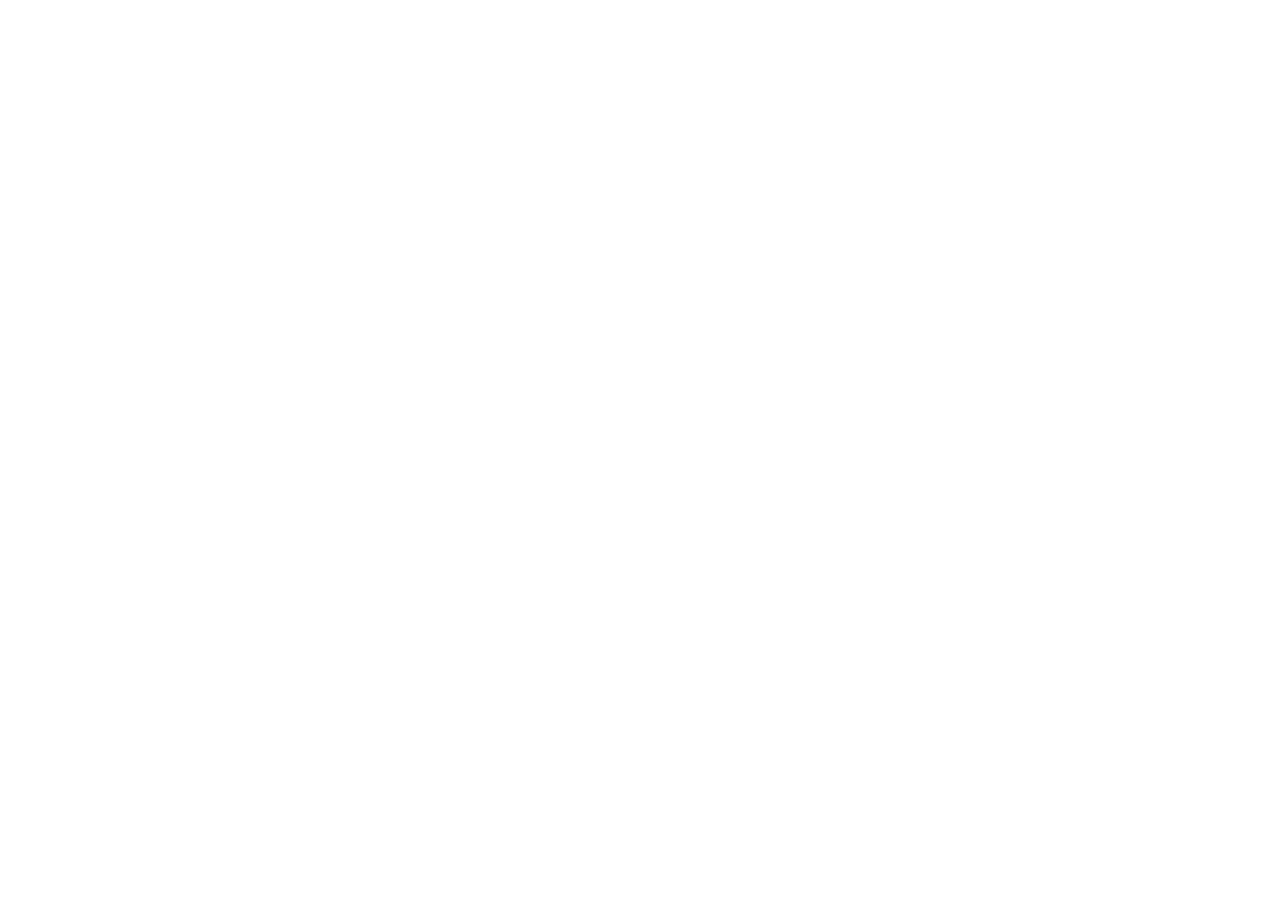
==== webpage.html @ e450362b "First commit" ====
<!DOCTYPE html>
<html lang="en">
    <head>
        <meta charset="utf-8">
        <meta name="viewport" content="width=device-width, intial-scale=1.0">
        <title>Landing Page Project</title>
    </head>

</html>
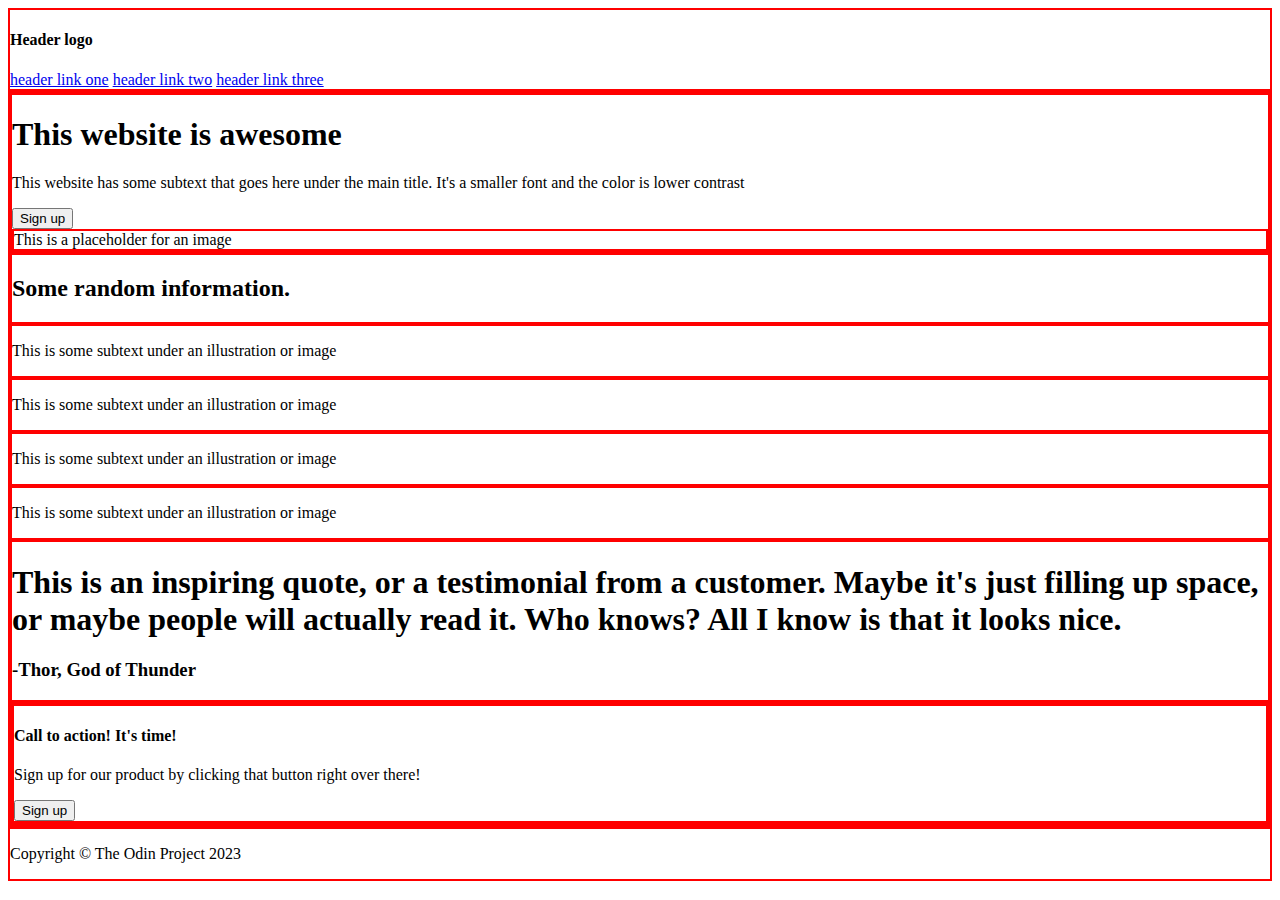
==== commit c85b28d7: "Add text and basic order to the html" ====
--- a/webpage.html
+++ b/webpage.html
@@ -3,7 +3,46 @@
     <head>
         <meta charset="utf-8">
         <meta name="viewport" content="width=device-width, intial-scale=1.0">
+        <link rel="stylesheet" href="style.css">
         <title>Landing Page Project</title>
     </head>
-
+    <body>
+        <div class="header">
+            <h4>Header logo</h4>
+            <a class="link" href="#">header link one</a>
+            <a class="link" href="#">header link two</a>
+            <a class="link" href="#">header link three</a>
+        </div>
+        <div class="container">
+            <div class="top">
+                <h1>This website is awesome</h1>
+                <p>This website has some subtext that goes here under the main title. It's a smaller font and the color is lower contrast</p>
+                <button>Sign up</button>
+                <div class="image-one">This is a placeholder for an image</div>
+            </div>
+            <div class="mid-top">
+                <h2>Some random information.</h2>
+                <div class="image-two"></div>
+                <p>This is some subtext under an illustration or image</p>
+                <div class="image-two"></div>
+                <p>This is some subtext under an illustration or image</p>
+                <div class="image-two"></div>
+                <p>This is some subtext under an illustration or image</p>
+                <div class="image-two"></div>
+                <p>This is some subtext under an illustration or image</p>
+            </div>
+            <div class="mid-bottom">
+                <h1>This is an inspiring quote, or a testimonial from a customer. Maybe it's just filling up space, or maybe people will actually read it. Who knows? All I know is that it looks nice.</h1><h3>-Thor, God of Thunder</h3>
+            </div>
+            <div class="bottom">
+                <div class="call-to-action"><h4>Call to action! It's time!</h4>
+                    <p>Sign up for our product by clicking that button right over there!</p>
+                    <button>Sign up</button>
+                </div>
+            </div>
+        </div>
+        <div class="footer">
+            <p>Copyright &copy The Odin Project 2023</p>
+        </div>
+    </body>
 </html>--- a/style.css
+++ b/style.css
@@ -0,0 +1,3 @@
+div {
+    border: solid red 2px;
+}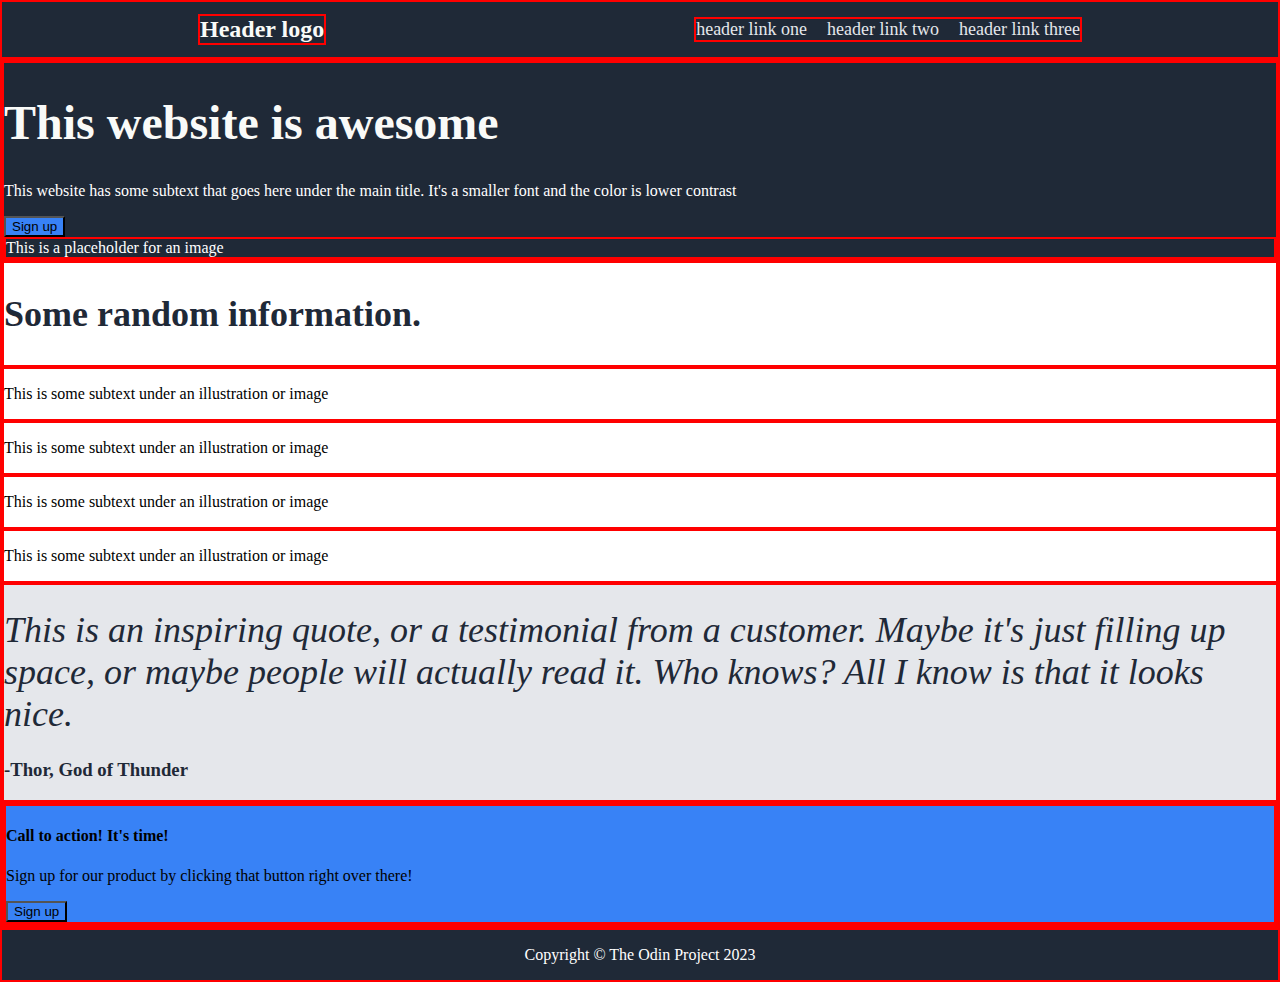
==== commit 9c71a9b2: "Add styles and colors" ====
--- a/webpage.html
+++ b/webpage.html
@@ -2,16 +2,20 @@
 <html lang="en">
     <head>
         <meta charset="utf-8">
-        <meta name="viewport" content="width=device-width, intial-scale=1.0">
+        <meta name="viewport" content="width=device-width, initial-scale=1.0">
         <link rel="stylesheet" href="style.css">
         <title>Landing Page Project</title>
     </head>
     <body>
         <div class="header">
-            <h4>Header logo</h4>
-            <a class="link" href="#">header link one</a>
-            <a class="link" href="#">header link two</a>
-            <a class="link" href="#">header link three</a>
+            <div class="logo">
+                <h4>Header logo</h4>
+            </div>
+            <div class="links">
+                <a class="link" href="#">header link one</a>
+                <a class="link" href="#">header link two</a>
+                <a class="link" href="#">header link three</a>
+            </div>
         </div>
         <div class="container">
             <div class="top">
@@ -20,7 +24,7 @@
                 <button>Sign up</button>
                 <div class="image-one">This is a placeholder for an image</div>
             </div>
-            <div class="mid-top">
+            <div class="some-information">
                 <h2>Some random information.</h2>
                 <div class="image-two"></div>
                 <p>This is some subtext under an illustration or image</p>
@@ -31,7 +35,7 @@
                 <div class="image-two"></div>
                 <p>This is some subtext under an illustration or image</p>
             </div>
-            <div class="mid-bottom">
+            <div class="quote">
                 <h1>This is an inspiring quote, or a testimonial from a customer. Maybe it's just filling up space, or maybe people will actually read it. Who knows? All I know is that it looks nice.</h1><h3>-Thor, God of Thunder</h3>
             </div>
             <div class="bottom">
--- a/style.css
+++ b/style.css
@@ -1,3 +1,79 @@
+body {
+    font-family: Calibri, 'Gill Sans', 'Gill Sans MT', 'Trebuchet MS', sans-serif
+    padding: 0;
+    margin: 0;
+}
+
 div {
     border: solid red 2px;
+}
+
+.header,
+.top,
+.footer {
+    background-color: #1f2937;
+    color: white
+}
+
+.header {
+    display: flex;
+    justify-content: space-around;
+    align-items: center;
+    padding: 12px;
+}
+
+.links {
+    display: flex;
+    gap: 20px;
+}
+
+.logo > h4 {
+    font-size: 24px;
+    color: #f9faf8;
+    margin: 0;
+}
+
+.links > a {
+    font-size: 18px;
+    color: #e5e7eb;
+    text-decoration: none;
+}
+
+.top > h1 {
+    font-size: 48px;
+    font-weight: 800;
+    color: #f9faf8;
+}
+
+.call-to-action,
+button {
+    background-color: #3882f6;
+}
+
+.some-information > h2 {
+    font-size: 36px;
+    font-weight: extra-bold;
+    color: #1f2937;
+}
+
+.quote {
+    background-color: #e5e7eb;
+    color: #1f2937;
+    
+}
+
+.quote > h1 {
+    font-style: italic;
+    font-weight: lighter;
+    font-size: 36px;
+}
+
+.call-to-action {
+    margin: 
+}
+
+.footer {
+    display: flex;
+    justify-content: center;
+    align-self: center;
 }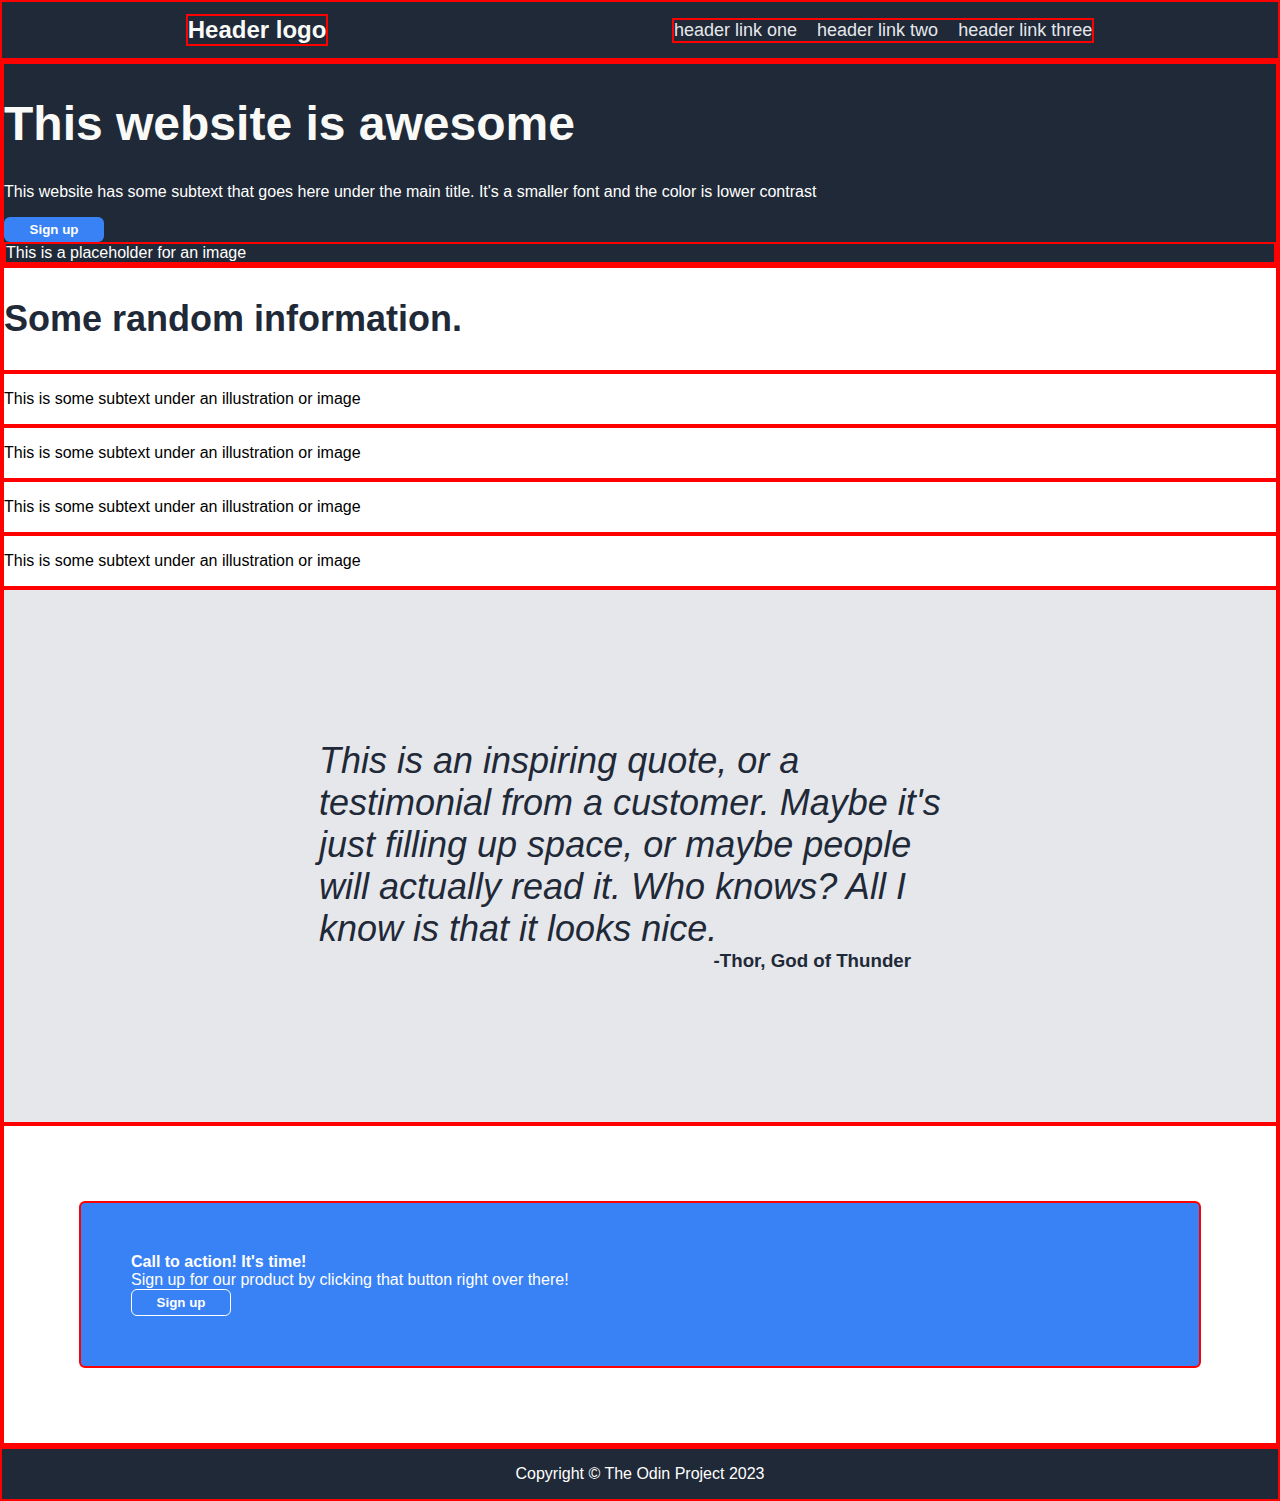
==== commit 85dfdfbe: "Add style and organize page" ====
--- a/webpage.html
+++ b/webpage.html
@@ -21,7 +21,7 @@
             <div class="top">
                 <h1>This website is awesome</h1>
                 <p>This website has some subtext that goes here under the main title. It's a smaller font and the color is lower contrast</p>
-                <button>Sign up</button>
+                <button class="top-button">Sign up</button>
                 <div class="image-one">This is a placeholder for an image</div>
             </div>
             <div class="some-information">
@@ -41,7 +41,7 @@
             <div class="bottom">
                 <div class="call-to-action"><h4>Call to action! It's time!</h4>
                     <p>Sign up for our product by clicking that button right over there!</p>
-                    <button>Sign up</button>
+                    <button class="bottom-button">Sign up</button>
                 </div>
             </div>
         </div>
--- a/style.css
+++ b/style.css
@@ -1,5 +1,5 @@
 body {
-    font-family: Calibri, 'Gill Sans', 'Gill Sans MT', 'Trebuchet MS', sans-serif
+    font-family: 'Trebuchet MS', 'Lucida Sans Unicode', 'Lucida Grande', 'Lucida Sans', Arial, sans-serif;
     padding: 0;
     margin: 0;
 }
@@ -20,6 +20,9 @@
     justify-content: space-around;
     align-items: center;
     padding: 12px;
+}
+.call-to-action > p {
+    margin: 0;
 }
 
 .links {
@@ -45,11 +48,6 @@
     color: #f9faf8;
 }
 
-.call-to-action,
-button {
-    background-color: #3882f6;
-}
-
 .some-information > h2 {
     font-size: 36px;
     font-weight: extra-bold;
@@ -59,17 +57,57 @@
 .quote {
     background-color: #e5e7eb;
     color: #1f2937;
-    
+    padding: 150px 315px;
+    display: flex;
+    flex-direction: column;
 }
 
 .quote > h1 {
     font-style: italic;
     font-weight: lighter;
     font-size: 36px;
+    margin: 0;
+}
+
+.quote h1, .quote h3 {
+    margin: 0;
+}
+
+.quote h3 {
+    align-self: flex-end;
+    padding-right: 50px;
+}
+
+.call-to-action,
+button {
+    background-color: #3882f6;
+    color: white;
+    border-radius: 6px;
+}
+
+.call-to-action h4, .call-to-action p {
+    margin: 0;
 }
 
 .call-to-action {
-    margin: 
+    display: flex;
+    flex-direction: column;
+    margin: 75px;
+    padding: 50px;
+}
+
+button {
+    font-weight: bold;
+    padding: 5px 20px;
+    width: 100px;
+}
+
+.top-button {
+    border: none;
+}
+
+.bottom-button {
+    border: 1px solid white;
 }
 
 .footer {
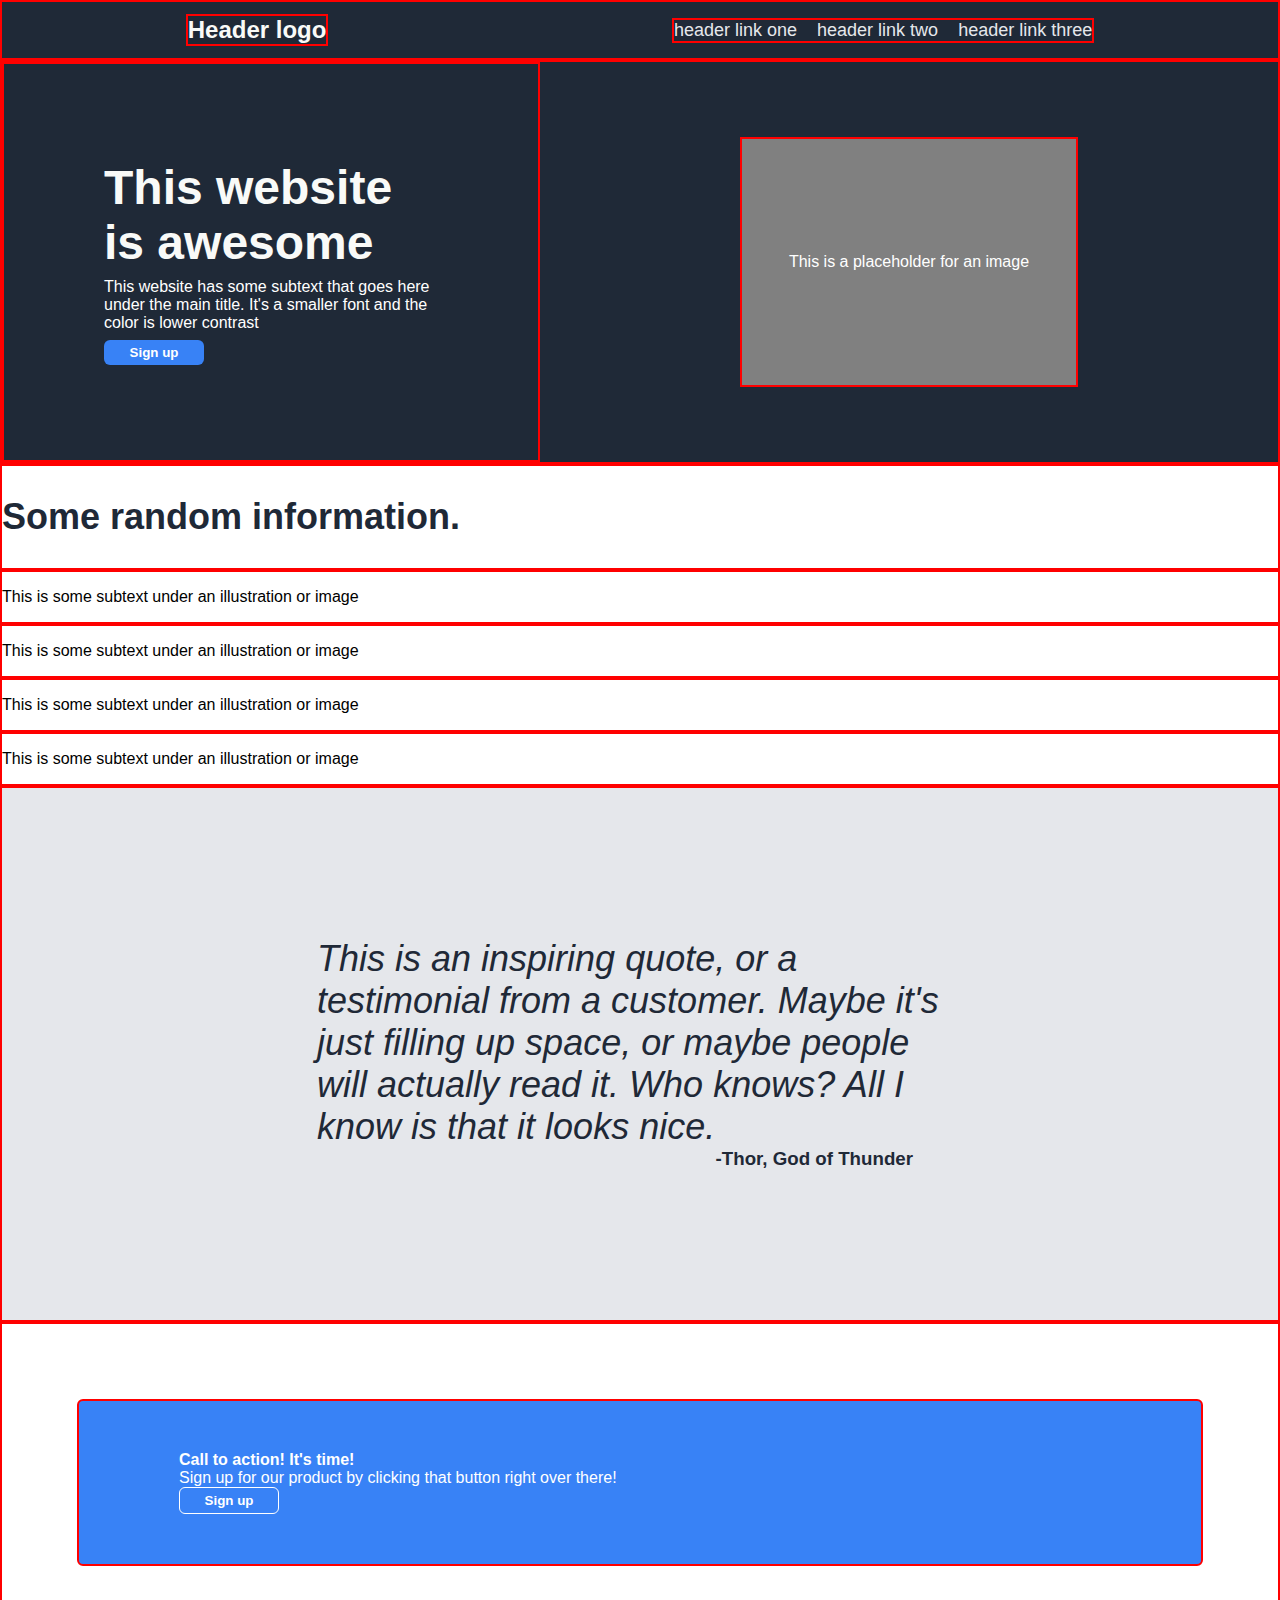
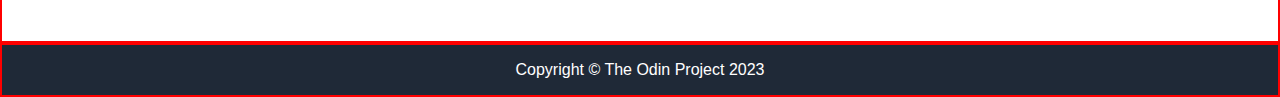
==== commit 32080874: "Organize body of html page" ====
--- a/webpage.html
+++ b/webpage.html
@@ -22,27 +22,27 @@
                 <h1>This website is awesome</h1>
                 <p>This website has some subtext that goes here under the main title. It's a smaller font and the color is lower contrast</p>
                 <button class="top-button">Sign up</button>
-                <div class="image-one">This is a placeholder for an image</div>
             </div>
-            <div class="some-information">
-                <h2>Some random information.</h2>
-                <div class="image-two"></div>
-                <p>This is some subtext under an illustration or image</p>
-                <div class="image-two"></div>
-                <p>This is some subtext under an illustration or image</p>
-                <div class="image-two"></div>
-                <p>This is some subtext under an illustration or image</p>
-                <div class="image-two"></div>
-                <p>This is some subtext under an illustration or image</p>
-            </div>
-            <div class="quote">
-                <h1>This is an inspiring quote, or a testimonial from a customer. Maybe it's just filling up space, or maybe people will actually read it. Who knows? All I know is that it looks nice.</h1><h3>-Thor, God of Thunder</h3>
-            </div>
-            <div class="bottom">
-                <div class="call-to-action"><h4>Call to action! It's time!</h4>
-                    <p>Sign up for our product by clicking that button right over there!</p>
-                    <button class="bottom-button">Sign up</button>
-                </div>
+            <div class="placeholder-image">This is a placeholder for an image</div>
+        </div>
+        <div class="some-information">
+            <h2>Some random information.</h2>
+            <div class="image-two"></div>
+            <p>This is some subtext under an illustration or image</p>
+            <div class="image-two"></div>
+            <p>This is some subtext under an illustration or image</p>
+            <div class="image-two"></div>
+            <p>This is some subtext under an illustration or image</p>
+            <div class="image-two"></div>
+            <p>This is some subtext under an illustration or image</p>
+        </div>
+        <div class="quote">
+            <h1>This is an inspiring quote, or a testimonial from a customer. Maybe it's just filling up space, or maybe people will actually read it. Who knows? All I know is that it looks nice.</h1><h3>-Thor, God of Thunder</h3>
+        </div>
+        <div class="bottom">
+            <div class="call-to-action"><h4>Call to action! It's time!</h4>
+                <p>Sign up for our product by clicking that button right over there!</p>
+                 <button class="bottom-button">Sign up</button>
             </div>
         </div>
         <div class="footer">
--- a/style.css
+++ b/style.css
@@ -9,7 +9,7 @@
 }
 
 .header,
-.top,
+.container,
 .footer {
     background-color: #1f2937;
     color: white
@@ -20,9 +20,6 @@
     justify-content: space-around;
     align-items: center;
     padding: 12px;
-}
-.call-to-action > p {
-    margin: 0;
 }
 
 .links {
@@ -40,6 +37,33 @@
     font-size: 18px;
     color: #e5e7eb;
     text-decoration: none;
+}
+
+.container {
+    display: flex;
+    height: 400px;
+}
+
+.top {
+    display: flex;
+    flex-direction: column;
+    gap: 8px;
+    width: 50%;
+    justify-content: center;
+    padding: 100px;
+}
+
+.top h1, .top p {
+    margin: 0;
+}
+
+.placeholder-image {
+    width: 50%;
+    display: flex;
+    justify-content: center;
+    align-items: center;
+    background-color: gray;
+    margin: 75px 200px;
 }
 
 .top > h1 {
@@ -93,7 +117,7 @@
     display: flex;
     flex-direction: column;
     margin: 75px;
-    padding: 50px;
+    padding: 50px 100px;
 }
 
 button {
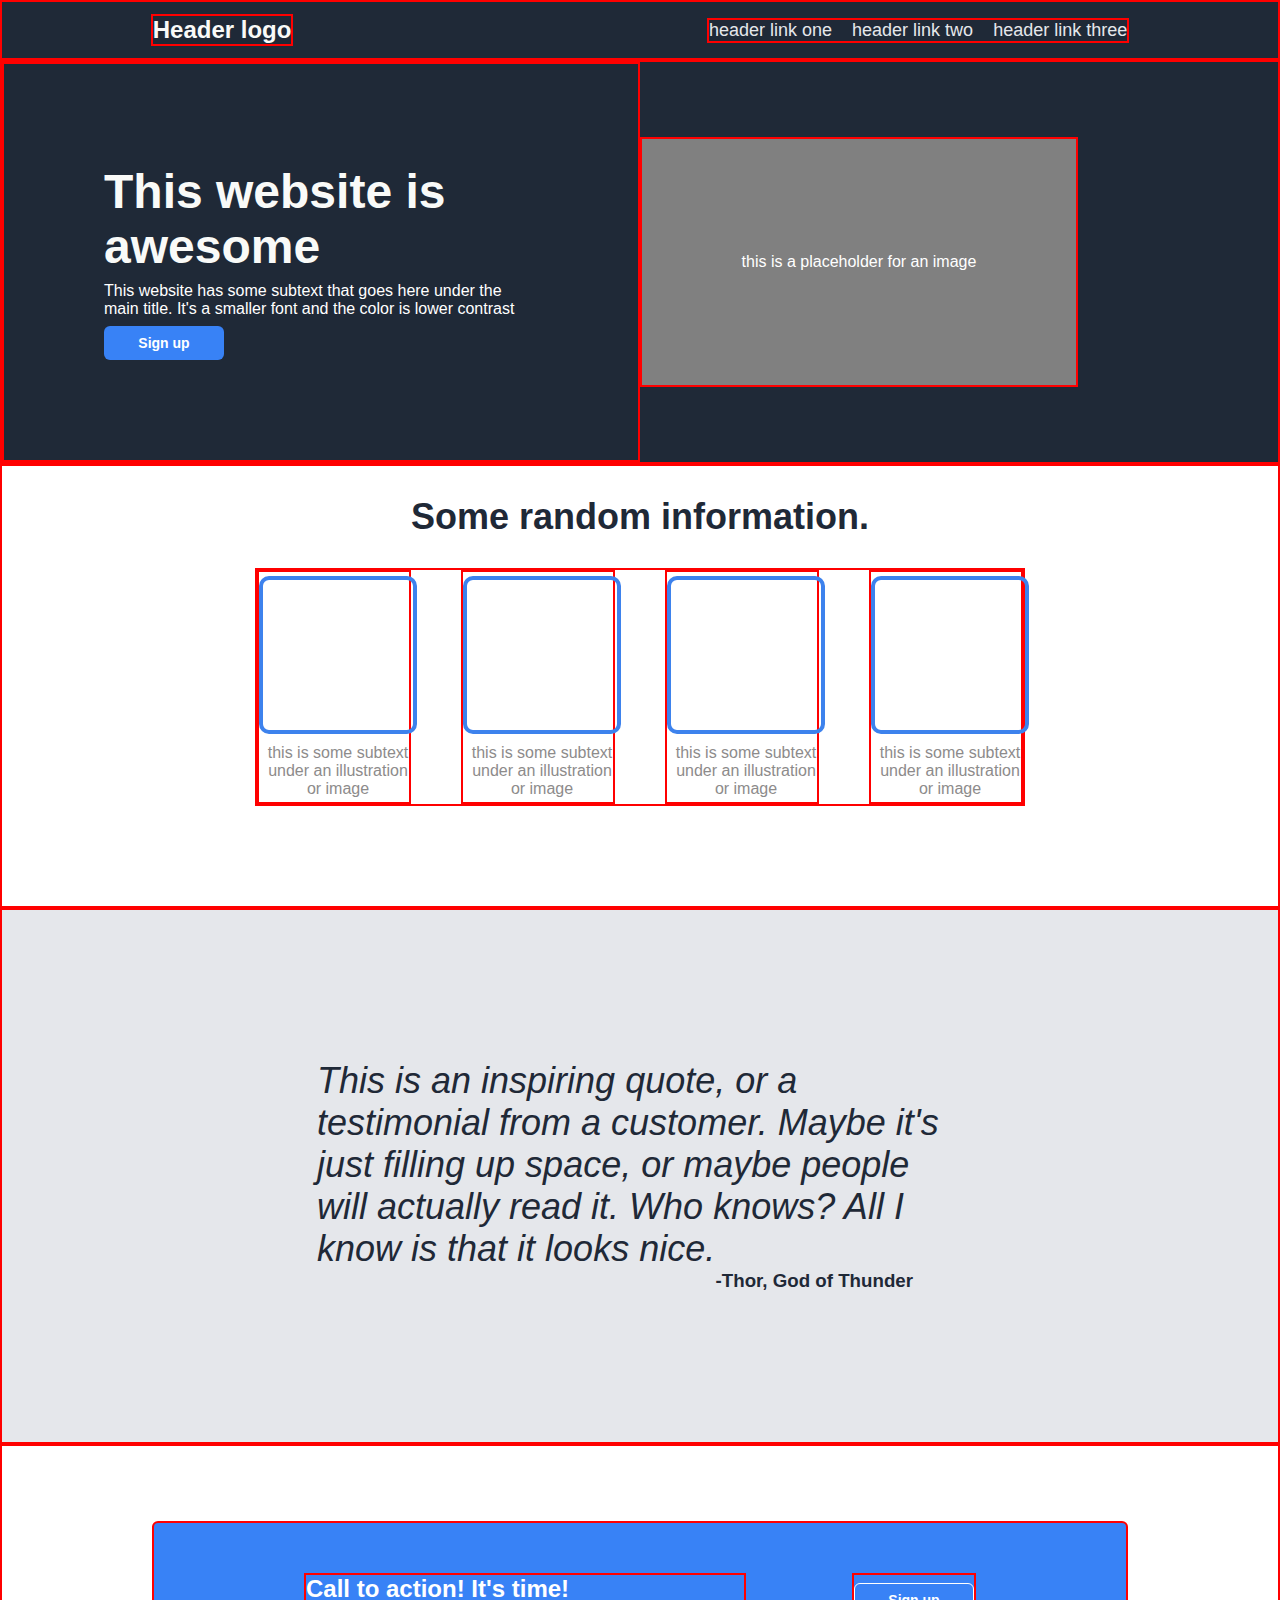
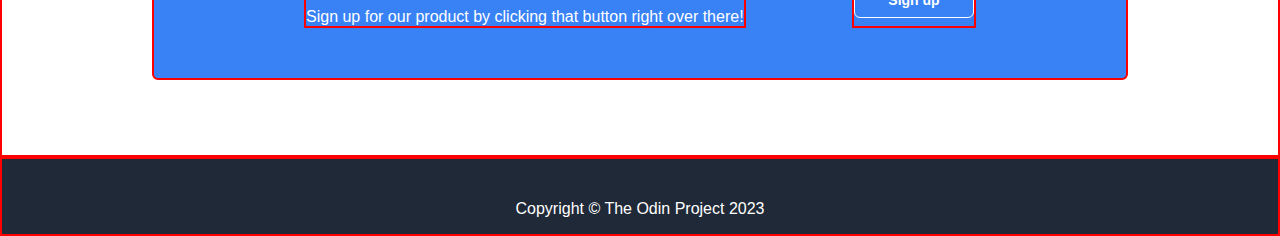
==== commit 4d4fd361: "Add style and change html file to better organize and style" ====
--- a/webpage.html
+++ b/webpage.html
@@ -23,26 +23,41 @@
                 <p>This website has some subtext that goes here under the main title. It's a smaller font and the color is lower contrast</p>
                 <button class="top-button">Sign up</button>
             </div>
-            <div class="placeholder-image">This is a placeholder for an image</div>
+            <div class="placeholder-image">this is a placeholder for an image</div>
         </div>
         <div class="some-information">
             <h2>Some random information.</h2>
-            <div class="image-two"></div>
-            <p>This is some subtext under an illustration or image</p>
-            <div class="image-two"></div>
-            <p>This is some subtext under an illustration or image</p>
-            <div class="image-two"></div>
-            <p>This is some subtext under an illustration or image</p>
-            <div class="image-two"></div>
-            <p>This is some subtext under an illustration or image</p>
+            <div class="images-container">
+                <div class="image-with-text">
+                    <div class="image-two"></div>
+                    <p>this is some subtext under an illustration or image</p>
+                </div>
+                <div class="image-with-text">
+                    <div class="image-two"></div>
+                    <p>this is some subtext under an illustration or image</p>
+                </div>
+                <div class="image-with-text">
+                    <div class="image-two"></div>
+                    <p>this is some subtext under an illustration or image</p>
+                </div>
+                <div class="image-with-text">
+                    <div class="image-two"></div>
+                    <p>this is some subtext under an illustration or image</p>
+                </div>
+            </div>
         </div>
         <div class="quote">
             <h1>This is an inspiring quote, or a testimonial from a customer. Maybe it's just filling up space, or maybe people will actually read it. Who knows? All I know is that it looks nice.</h1><h3>-Thor, God of Thunder</h3>
         </div>
         <div class="bottom">
-            <div class="call-to-action"><h4>Call to action! It's time!</h4>
-                <p>Sign up for our product by clicking that button right over there!</p>
-                 <button class="bottom-button">Sign up</button>
+            <div class="call-to-action">
+                <div class="text-container">
+                    <h4>Call to action! It's time!</h4>
+                    <p>Sign up for our product by clicking that button right over there!</p>
+                </div>
+                <div class="button-container"> 
+                    <button class="bottom-button">Sign up</button>
+                </div>
             </div>
         </div>
         <div class="footer">
--- a/style.css
+++ b/style.css
@@ -20,23 +20,24 @@
     justify-content: space-around;
     align-items: center;
     padding: 12px;
+    gap: 140px;
+}
+
+.logo h4 {
+    font-size: 24px;
+    color: #f9faf8;
+    margin: 0;
+}
+
+.links a {
+    font-size: 18px;
+    color: #e5e7eb;
+    text-decoration: none;
 }
 
 .links {
     display: flex;
     gap: 20px;
-}
-
-.logo > h4 {
-    font-size: 24px;
-    color: #f9faf8;
-    margin: 0;
-}
-
-.links > a {
-    font-size: 18px;
-    color: #e5e7eb;
-    text-decoration: none;
 }
 
 .container {
@@ -57,6 +58,12 @@
     margin: 0;
 }
 
+.top h1 {
+    font-size: 48px;
+    font-weight: 800;
+    color: #f9faf8;
+}
+
 .placeholder-image {
     width: 50%;
     display: flex;
@@ -64,18 +71,51 @@
     align-items: center;
     background-color: gray;
     margin: 75px 200px;
+    margin-left: auto;
 }
 
-.top > h1 {
-    font-size: 48px;
-    font-weight: 800;
-    color: #f9faf8;
-}
-
-.some-information > h2 {
+.some-information h2 {
     font-size: 36px;
     font-weight: extra-bold;
     color: #1f2937;
+}
+
+.some-information {
+    display: flex;
+    flex-direction: column;
+    justify-content: center;
+    align-items: center;
+}
+
+.images-container {
+    display: flex;
+    margin-bottom: 100px;
+    gap: 50px;
+}
+
+.image-with-text {
+    display: flex;
+    flex-direction: column;
+    justify-content: center;
+    align-items: center;
+    flex-wrap: wrap;
+    height: 230px;
+    width: 150px;
+    gap: 10px;
+}
+
+.image-with-text p {
+    margin: 0;
+    padding: 0;
+    text-align: center;
+    color: rgb(141 139 139);
+}
+
+.image-two {
+    width: 150px;
+    height: 150px;
+    border: 4px solid #3d82ed;
+    border-radius: 10px;
 }
 
 .quote {
@@ -86,7 +126,7 @@
     flex-direction: column;
 }
 
-.quote > h1 {
+.quote h1 {
     font-style: italic;
     font-weight: lighter;
     font-size: 36px;
@@ -113,17 +153,34 @@
     margin: 0;
 }
 
+.call-to-action h4 {
+    font-size: 24px;
+}
+
 .call-to-action {
     display: flex;
+    margin: 75px 150px;
+    padding: 50px 150px;
+    justify-content: space-between;
+}
+
+.text-container {
+    display: flex;
     flex-direction: column;
-    margin: 75px;
-    padding: 50px 100px;
+    gap: 5px;
+}
+
+.button-container {
+    display: flex;
+    align-items: center;
 }
 
 button {
+    font-size: 14px;
     font-weight: bold;
     padding: 5px 20px;
-    width: 100px;
+    width: 120px;
+    height: 35px;
 }
 
 .top-button {
@@ -137,5 +194,6 @@
 .footer {
     display: flex;
     justify-content: center;
-    align-self: center;
+    align-items: flex-end;
+    height: 75px;
 }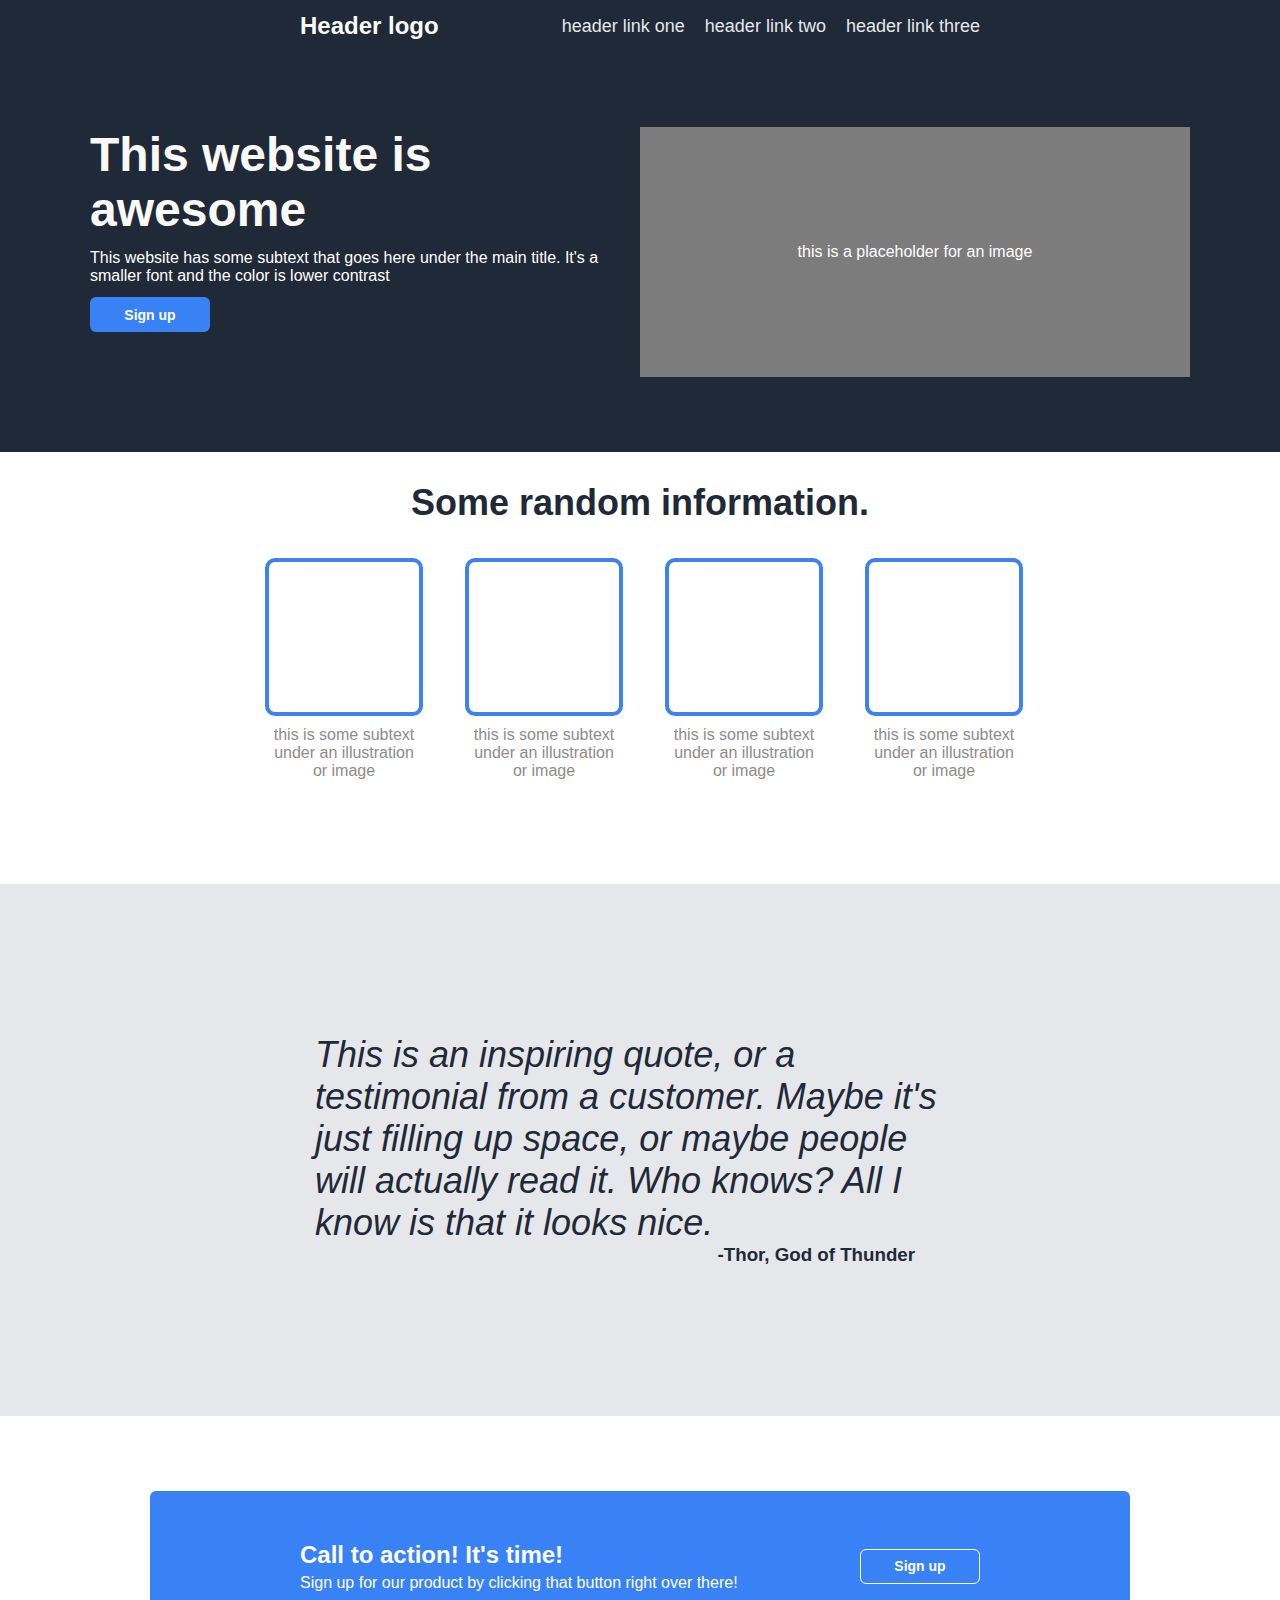
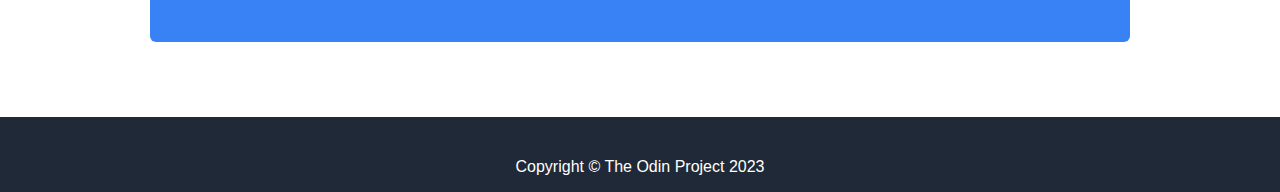
==== commit 48fa4325: "Finalize postions and style of webpage, fin" ====
--- a/webpage.html
+++ b/webpage.html
@@ -19,11 +19,15 @@
         </div>
         <div class="container">
             <div class="top">
-                <h1>This website is awesome</h1>
-                <p>This website has some subtext that goes here under the main title. It's a smaller font and the color is lower contrast</p>
-                <button class="top-button">Sign up</button>
+                <div class="top-textbox">
+                    <h1>This website is awesome</h1>
+                    <p>This website has some subtext that goes here under the main title. It's a smaller font and the color is lower contrast</p>
+                    <button class="top-button">Sign up</button>
+                </div>    
             </div>
-            <div class="placeholder-image">this is a placeholder for an image</div>
+            <div class="placeholder-container">
+                <div class="placeholder-image">this is a placeholder for an image</div>
+            </div>
         </div>
         <div class="some-information">
             <h2>Some random information.</h2>
--- a/style.css
+++ b/style.css
@@ -4,175 +4,8 @@
     margin: 0;
 }
 
-div {
+di {
     border: solid red 2px;
-}
-
-.header,
-.container,
-.footer {
-    background-color: #1f2937;
-    color: white
-}
-
-.header {
-    display: flex;
-    justify-content: space-around;
-    align-items: center;
-    padding: 12px;
-    gap: 140px;
-}
-
-.logo h4 {
-    font-size: 24px;
-    color: #f9faf8;
-    margin: 0;
-}
-
-.links a {
-    font-size: 18px;
-    color: #e5e7eb;
-    text-decoration: none;
-}
-
-.links {
-    display: flex;
-    gap: 20px;
-}
-
-.container {
-    display: flex;
-    height: 400px;
-}
-
-.top {
-    display: flex;
-    flex-direction: column;
-    gap: 8px;
-    width: 50%;
-    justify-content: center;
-    padding: 100px;
-}
-
-.top h1, .top p {
-    margin: 0;
-}
-
-.top h1 {
-    font-size: 48px;
-    font-weight: 800;
-    color: #f9faf8;
-}
-
-.placeholder-image {
-    width: 50%;
-    display: flex;
-    justify-content: center;
-    align-items: center;
-    background-color: gray;
-    margin: 75px 200px;
-    margin-left: auto;
-}
-
-.some-information h2 {
-    font-size: 36px;
-    font-weight: extra-bold;
-    color: #1f2937;
-}
-
-.some-information {
-    display: flex;
-    flex-direction: column;
-    justify-content: center;
-    align-items: center;
-}
-
-.images-container {
-    display: flex;
-    margin-bottom: 100px;
-    gap: 50px;
-}
-
-.image-with-text {
-    display: flex;
-    flex-direction: column;
-    justify-content: center;
-    align-items: center;
-    flex-wrap: wrap;
-    height: 230px;
-    width: 150px;
-    gap: 10px;
-}
-
-.image-with-text p {
-    margin: 0;
-    padding: 0;
-    text-align: center;
-    color: rgb(141 139 139);
-}
-
-.image-two {
-    width: 150px;
-    height: 150px;
-    border: 4px solid #3d82ed;
-    border-radius: 10px;
-}
-
-.quote {
-    background-color: #e5e7eb;
-    color: #1f2937;
-    padding: 150px 315px;
-    display: flex;
-    flex-direction: column;
-}
-
-.quote h1 {
-    font-style: italic;
-    font-weight: lighter;
-    font-size: 36px;
-    margin: 0;
-}
-
-.quote h1, .quote h3 {
-    margin: 0;
-}
-
-.quote h3 {
-    align-self: flex-end;
-    padding-right: 50px;
-}
-
-.call-to-action,
-button {
-    background-color: #3882f6;
-    color: white;
-    border-radius: 6px;
-}
-
-.call-to-action h4, .call-to-action p {
-    margin: 0;
-}
-
-.call-to-action h4 {
-    font-size: 24px;
-}
-
-.call-to-action {
-    display: flex;
-    margin: 75px 150px;
-    padding: 50px 150px;
-    justify-content: space-between;
-}
-
-.text-container {
-    display: flex;
-    flex-direction: column;
-    gap: 5px;
-}
-
-.button-container {
-    display: flex;
-    align-items: center;
 }
 
 button {
@@ -183,8 +16,188 @@
     height: 35px;
 }
 
+.header,
+.container,
+.footer {
+    background-color: #1f2937;
+    color: white
+}
+
+.header {
+    display: flex;
+    justify-content: space-between;
+    align-items: center;
+    padding: 12px 300px;
+}
+
+.logo h4 {
+    font-size: 24px;
+    color: #f9faf8;
+    margin: 0;
+}
+
+.links a {
+    font-size: 18px;
+    color: #e5e7eb;
+    text-decoration: none;
+}
+
+.links {
+    display: flex;
+    gap: 20px;
+}
+
+.container {
+    display: flex;
+}
+
+.top h1, .top p {
+    margin: 0;
+}
+
+.top h1 {
+    font-size: 48px;
+    font-weight: 800;
+    color: #f9faf8;
+}
+
+.top {
+    display: flex;
+    flex: 1;
+    align-items: center;
+    justify-content: flex-end;
+}
+
+.top-textbox {
+    display: flex;
+    flex-direction: column;
+    gap: 12px;
+    height: 250px;
+    width: 550px;
+    box-sizing: border-box;
+}
+
 .top-button {
     border: none;
+}
+
+.placeholder-container {
+    flex: 1;
+    display: flex;
+    justify-content: flex-start;
+    align-items: center;
+    height: 400px;
+}
+
+.placeholder-image {
+    height: 250px;
+    width: 550px;
+    display: flex;
+    justify-content: center;
+    align-items: center;
+    background-color: rgb(124, 124, 124);
+    box-sizing: border-box;
+}
+
+.some-information h2 {
+    font-size: 36px;
+    font-weight: extra-bold;
+    color: #1f2937;
+}
+
+.some-information {
+    display: flex;
+    flex-direction: column;
+    justify-content: center;
+    align-items: center;
+}
+
+.images-container {
+    display: flex;
+    margin-bottom: 100px;
+    gap: 50px;
+}
+
+.image-with-text {
+    display: flex;
+    flex-direction: column;
+    justify-content: center;
+    align-items: center;
+    flex-wrap: wrap;
+    height: 230px;
+    width: 150px;
+    gap: 10px;
+}
+
+.image-with-text p {
+    margin: 0;
+    padding: 0;
+    text-align: center;
+    color: rgb(141 139 139);
+}
+
+.image-two {
+    width: 150px;
+    height: 150px;
+    border: 4px solid #3d82ed;
+    border-radius: 10px;
+}
+
+.quote {
+    background-color: #e5e7eb;
+    color: #1f2937;
+    padding: 150px 315px;
+    display: flex;
+    flex-direction: column;
+}
+
+.quote h1 {
+    font-style: italic;
+    font-weight: lighter;
+    font-size: 36px;
+    margin: 0;
+}
+
+.quote h1, .quote h3 {
+    margin: 0;
+}
+
+.quote h3 {
+    align-self: flex-end;
+    padding-right: 50px;
+}
+
+.call-to-action,
+button {
+    background-color: #3882f6;
+    color: white;
+    border-radius: 6px;
+}
+
+.call-to-action h4, .call-to-action p {
+    margin: 0;
+}
+
+.call-to-action h4 {
+    font-size: 24px;
+}
+
+.call-to-action {
+    display: flex;
+    margin: 75px 150px;
+    padding: 50px 150px;
+    justify-content: space-between;
+}
+
+.text-container {
+    display: flex;
+    flex-direction: column;
+    gap: 5px;
+}
+
+.button-container {
+    display: flex;
+    align-items: center;
 }
 
 .bottom-button {
